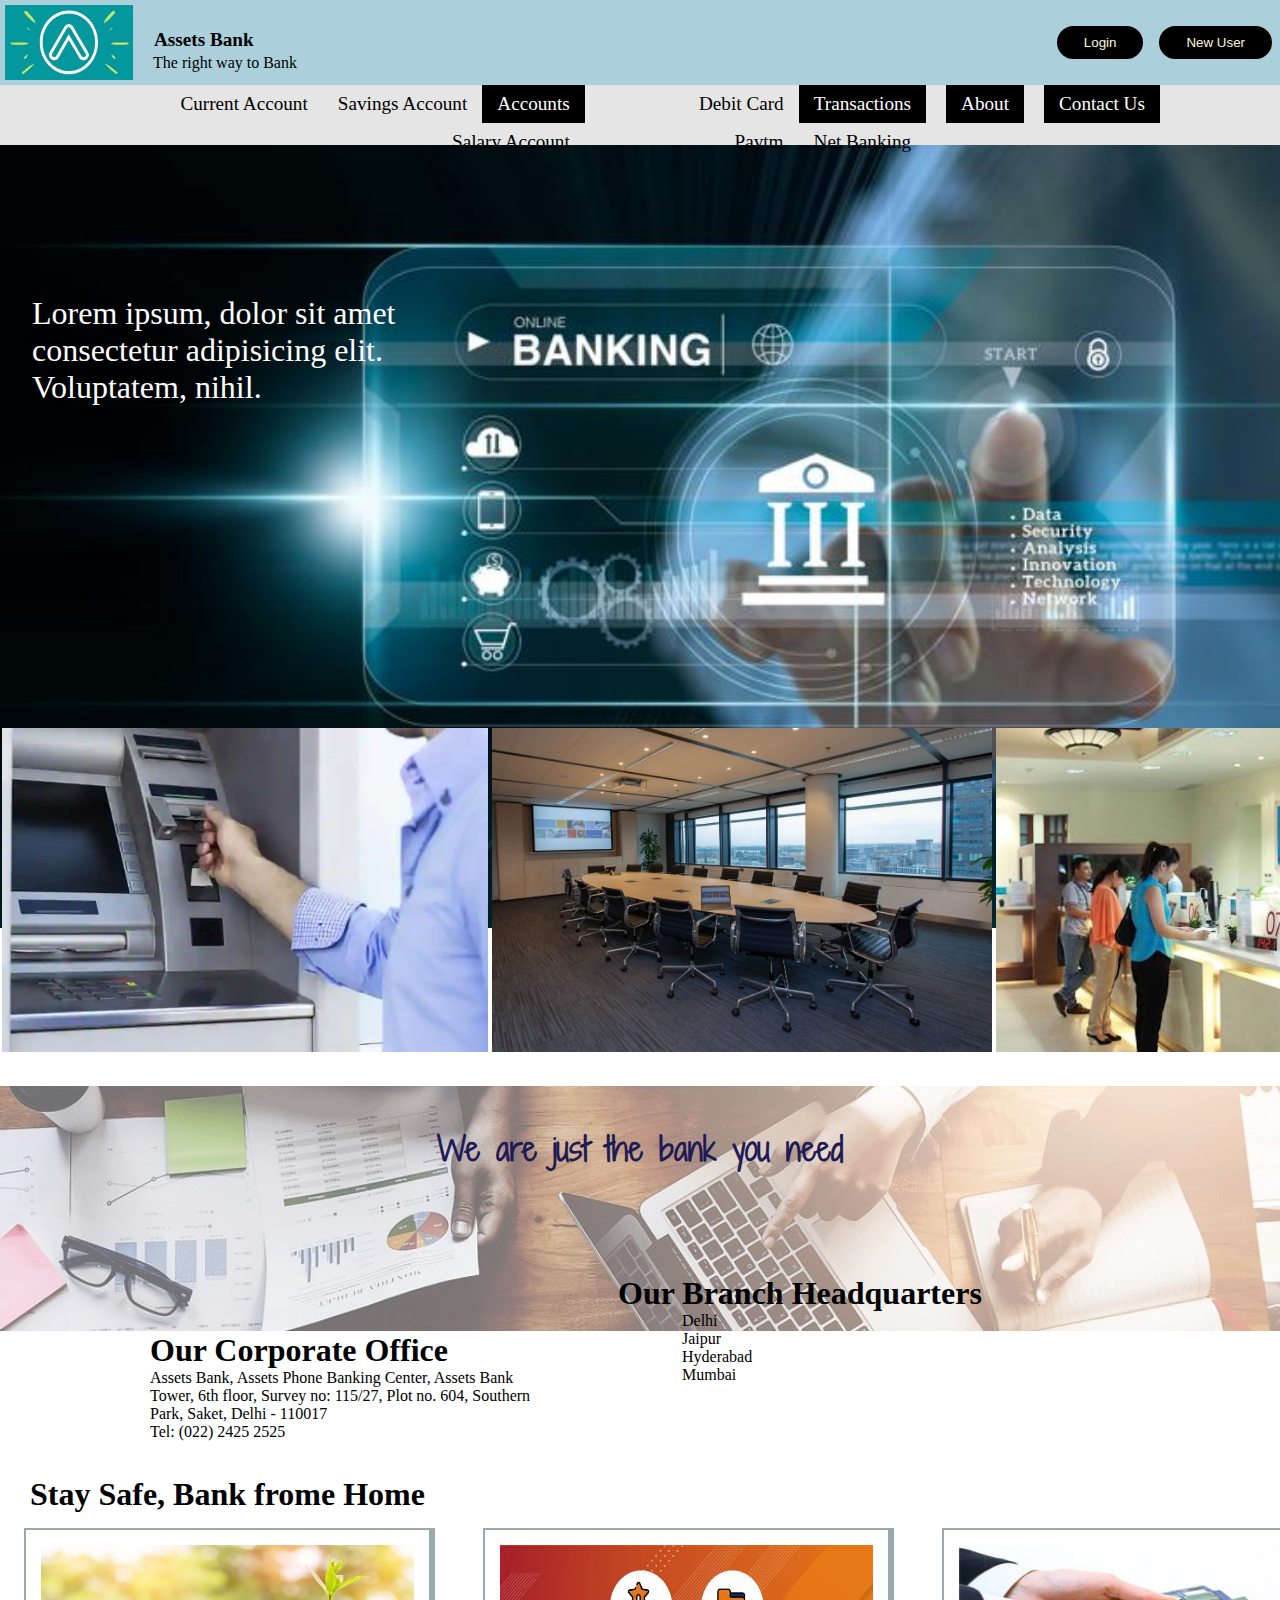
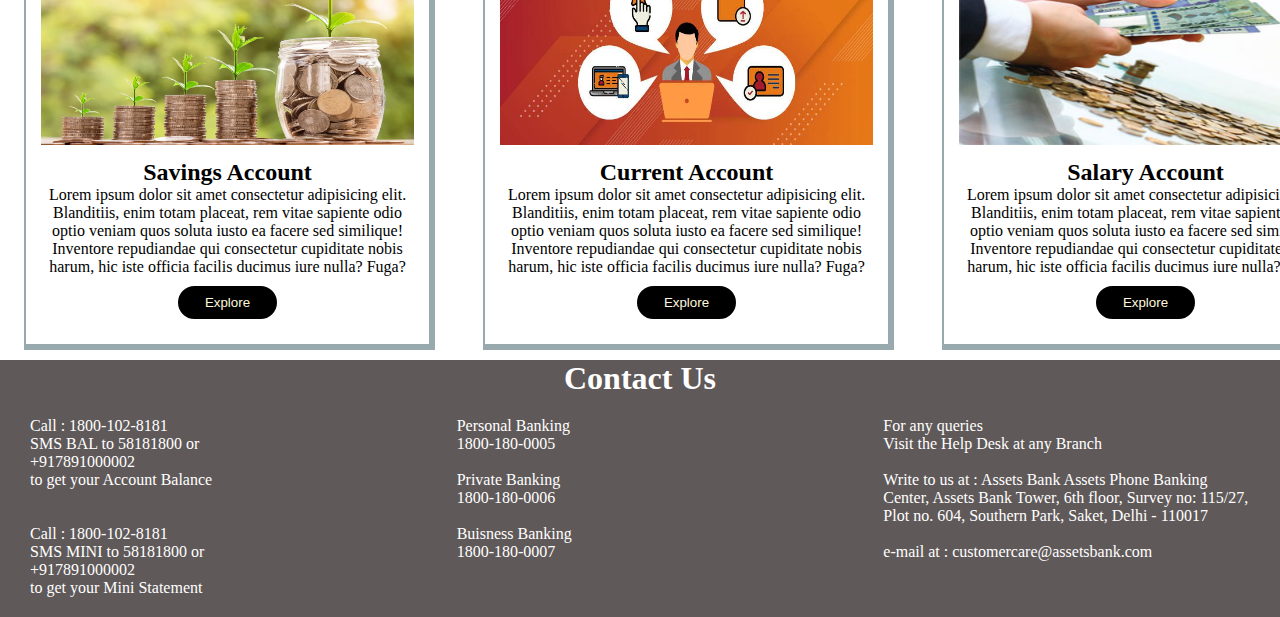
==== index.html @ c989be83 "Add files via upload" ====
<!doctype html>
<html lang="en">

<head>
    <!-- Required meta tags -->
    <meta charset="utf-8">
    <meta name="viewport" content="width=device-width, initial-scale=1, shrink-to-fit=no">

    <!-- Bootstrap CSS -->
    <link rel="stylesheet" href="https://cdn.jsdelivr.net/npm/bootstrap@4.5.3/dist/css/bootstrap.min.css" integrity="sha384-TX8t27EcRE3e/ihU7zmQxVncDAy5uIKz4rEkgIXeMed4M0jlfIDPvg6uqKI2xXr2" crossorigin="anonymous">
    <link rel="stylesheet" href="css/style.css">
    <link href="https://fonts.googleapis.com/css2?family=Shadows+Into+Light+Two&display=swap" rel="stylesheet">


    <title>Personal Banking | Assets Bank</title>
</head>

<body>
    <header>
        <div id="header">
            <div id="level1">
                <nav class="left-menu">
                    <img src="images/logo1.jpeg" alt="Assets Bank">
                    <div class="heading">

                        <h2 class="text">Assets Bank </h2>
                        <span style="margin-left: 15px;"> The right way to Bank</span>
                    </div>
                </nav>
                <nav class="right-menu">
                    <button class="btn1">Login</button>
                    <button class="btn1">New User</button>
                </nav>
            </div>
            <div id="level2">
                <nav id="navbar">
                    <ul class="dropdown">
                        <li> <a class="btn btn-secondary dropdown-toggle" href="#" role="button" id="dropdownMenuLink" data-toggle="dropdown" aria-haspopup="true" aria-expanded="false" style="background-color: black;">Accounts</a>
                            <div class="dropdown-menu" aria-labelledby="dropdownMenuLink">
                                <a class="dropdown-item" href="html/savingsAccount.html" style="color: black;">Savings Account</a>
                                <a class="dropdown-item" href="html/currentAccount" style="color: black;">Current Account</a>
                                <a class="dropdown-item" href="html/salaryAccount.html" style="color: black;">Salary Account</a>
                            </div>
                        </li>
                        <li><a class="btn btn-secondary dropdown-toggle" href="#transaction" role="button" id="dropdownMenuLink" data-toggle="dropdown" aria-haspopup="true" aria-expanded="false" style="background-color: black;">Transactions</a>
                            <div class="dropdown-menu" aria-labelledby="dropdownMenuLink">
                                <a class="dropdown-item" href="#" style="color: black;">Debit Card</a>
                                <a class="dropdown-item" href="#" style="color: black;">Net Banking</a>
                                <a class="dropdown-item" href="#" style="color: black;">Paytm</a>
                            </div>
                        </li>
                        <li><a href="#about" style="background-color: black;" style="padding: 0px 15px;">About</a></li>
                        <li><a href="#contact" style="background-color: black;">Contact Us</a>
                        </li>
                    </ul>
                </nav>
            </div>
        </div>
    </header>

    <section id="home">
        <div class="sec1">
            <p class="para">Lorem ipsum, dolor sit amet consectetur adipisicing elit. Voluptatem, nihil.</p>
        </div>
    </section>

    <section id="about">
        <div id="abt">
            <img src="images/ATM.webp" alt="">
            <img src="images/boardRoom.jpg" alt="">
            <img src="images/branch.jpg" alt="">
        </div>
        <div class="back">
            <!-- <img src="about1.jpg" alt=""> -->
            <h1>We are just the bank you need</h1>
        </div>
        <div id="info">
            <div class="office">
                <h1>Our <strong> Corporate Office</strong> </h1>
                <p> Assets Bank, Assets Phone Banking Center, Assets Bank Tower, 6th floor, Survey no: 115/27, Plot no. 604, Southern Park, Saket, Delhi - 110017 <br>Tel: (022) 2425 2525</p>
            </div>
            <div class="branch">
                <h1>Our <strong>Branch Headquarters</strong> </h1>
                <p style="margin-left: 64px;">Delhi <br> Jaipur <br>Hyderabad <br>Mumbai</p>
            </div>
        </div>
    </section>

    <section id="account">
        <h1>Stay Safe, Bank frome Home</h1>
        <div id="cards">
            <div class="container">
                <img src="images/savings.webp" alt="">
                <h2 style="margin-top: 10px;">Savings Account</h2>
                <p class="paragraph">Lorem ipsum dolor sit amet consectetur adipisicing elit. Blanditiis, enim totam placeat, rem vitae sapiente odio optio veniam quos soluta iusto ea facere sed similique! Inventore repudiandae qui consectetur cupiditate nobis harum, hic
                    iste officia facilis ducimus iure nulla? Fuga?</p>
                <a href="html/savingsAccount.html"><button class="btn1">Explore</button></a>
            </div>
            <div class="container">
                <img src="images/current.jpg" alt="">
                <h2 style="margin-top: 10px;">Current Account</h2>
                <p class="paragraph">Lorem ipsum dolor sit amet consectetur adipisicing elit. Blanditiis, enim totam placeat, rem vitae sapiente odio optio veniam quos soluta iusto ea facere sed similique! Inventore repudiandae qui consectetur cupiditate nobis harum, hic
                    iste officia facilis ducimus iure nulla? Fuga?</p>
                <a href="html/currentAccount.html"><button class="btn1">Explore</button></a>
            </div>
            <div class="container">
                <img src="images/salary.jpg" alt="">
                <h2 style="margin-top: 10px;">Salary Account</h2>
                <p class="paragraph">Lorem ipsum dolor sit amet consectetur adipisicing elit. Blanditiis, enim totam placeat, rem vitae sapiente odio optio veniam quos soluta iusto ea facere sed similique! Inventore repudiandae qui consectetur cupiditate nobis harum, hic
                    iste officia facilis ducimus iure nulla? Fuga?</p>
                <a href="html/salaryAccount.html"><button class="btn1">Explore</button></a>
            </div>
        </div>
    </section>

    <footer id="contact">
        <h1>Contact Us</h1>
        <div class="foot">
            <div class="call" id="contactUs">
                <div class="accBal">
                    <span>Call : 1800-102-8181 <br>SMS BAL to 58181800 or <br>+917891000002 <br>to get your Account Balance</span>
                </div>
                <br><br>
                <div class="miniS">
                    <span>Call : 1800-102-8181 <br>SMS MINI to 58181800 or <br>+917891000002 <br>to get your Mini Statement</span>
                </div>
            </div>
            <div class="banking" id="contactUs">
                <div class="personal">
                    <span>Personal Banking <br>1800-180-0005</span>
                </div>
                <br>
                <div class="private">
                    <span>Private Banking <br>1800-180-0006</span>
                </div><br>
                <div class="buisness">
                    <span>Buisness Banking <br>1800-180-0007</span>
                </div>
            </div>
            <div class="more" id="contactUs">
                <span>For any queries <br>Visit the Help Desk at any Branch <br><br> Write to us at : Assets Bank 
                        Assets Phone Banking Center, Assets Bank Tower, 6th floor,
                        Survey no: 115/27, Plot no. 604, Southern Park, Saket, Delhi - 110017 <br><br>e-mail at : customercare@assetsbank.com
                </span>
            </div>
        </div>
    </footer>


    <script src="https://code.jquery.com/jquery-3.5.1.slim.min.js" integrity="sha384-DfXdz2htPH0lsSSs5nCTpuj/zy4C+OGpamoFVy38MVBnE+IbbVYUew+OrCXaRkfj" crossorigin="anonymous"></script>
    <script src="https://cdn.jsdelivr.net/npm/bootstrap@4.5.3/dist/js/bootstrap.bundle.min.js" integrity="sha384-ho+j7jyWK8fNQe+A12Hb8AhRq26LrZ/JpcUGGOn+Y7RsweNrtN/tE3MoK7ZeZDyx" crossorigin="anonymous"></script>
</body>

</html>
---- css/style.css ----
* {
    margin: 0px;
    padding: 0px;
}

#level1 {
    display: flex;
    align-items: center;
    justify-content: center;
    /* height: 60px; */
    background-color: #4897af73;
}

.left-menu {
    display: flex;
    align-items: center;
}

.left-menu img {
    height: 75px;
    width: 128px;
    margin: 5px;
}

.left-menu .text {
    margin: 5px;
    padding: 10px 11px;
    font-size: 1.2rem;
    height: 10px;
    width: 358px;
}

.right-menu {
    height: 75px;
    position: relative;
    display: flex;
    align-items: center;
    justify-content: flex-end;
    width: 81%;
}

.btn1 {
    margin: 10px 8px;
    padding: 7px 25px;
    border: 2px solid black;
    border-radius: 21px;
    background-color: black;
    color: cornsilk;
    outline: none;
}

.right-menu button:hover {
    background-color: rgb(255, 248, 220);
    color: black;
    outline: none;
}


/* Navigation */

#level2 #navbar {
    position: relative;
    display: flex;
    align-items: center;
    justify-content: center;
    height: 60px;
}

#level2 #navbar::before {
    content: "";
    position: absolute;
    top: 0px;
    left: 0px;
    background-color: black;
    height: 100%;
    width: 100%;
    z-index: -1;
    opacity: 0.1;
}

#level2 #navbar ul {
    display: flex;
    margin-top: 15px;
}

#level2 #navbar ul li {
    list-style: none;
    font-size: 1.2rem;
    margin: 8px 10px;
}

#level2 #navbar ul li a {
    text-decoration: none;
    padding: 8px 15px;
    float: right;
    color: white;
}

.sec1::before {
    content: "";
    position: absolute;
    top: 145px;
    left: 0px;
    background: url('/images/page1.jpg')no-repeat center center/cover;
    width: 100%;
    height: 87%;
    z-index: -1;
    /* opacity: 0.5; */
}

#home .para {
    color: white;
    font-size: 2rem;
    height: inherit;
    width: 30%;
    margin: 150px 32px;
}

#abt {
    display: flex;
    margin-top: 319px;
}

#abt img {
    height: 324px;
    width: 500px;
    margin: 3px 2px;
}

.back::before {
    content: "";
    position: absolute;
    top: 1086px;
    left: 0px;
    background: url('/images/about1.jpg')no-repeat center center/cover;
    width: 100%;
    height: 245px;
    z-index: -1;
    opacity: 0.7;
}

.back h1 {
    text-align: center;
    margin-top: 70px;
    font-family: 'Shadows Into Light Two', cursive;
    color: rgb(31 27 84);
    font-weight: bold;
}

#info {
    margin-top: 160px;
}

#info .office {
    margin-left: 150px;
    height: inherit;
    width: 30%;
}

#info .branch {
    float: right;
    margin-top: -166px;
    margin-right: 150px;
    width: 40%;
}

#account {
    margin-top: 35px;
}

#account h1 {
    margin: 5px 30px;
}

#account #cards {
    display: flex;
    /* flex-direction: column; */
}

#account .container {
    height: inherit;
    width: 35%;
    border-bottom: 6px solid #1c424e73;
    border-right: 6px solid #1c424e73;
    border-top: 2px solid #1c424e73;
    border-left: 2px solid #1c424e73;
    /* border-radius: 15px; */
    margin: 10px 24px;
    padding: 15px 15px;
    text-align: center;
}

.container img {
    height: 200px;
    width: 373px;
}

#contact {
    background-color: rgb(95, 89, 89);
    /* opacity: 0.8; */
    color: white;
}

#contact h1 {
    text-align: center;
}

.foot {
    display: flex;
}

.foot #contactUs {
    height: inherit;
    width: 35%;
    margin: 5px 15px;
    padding: 15px 15px;
    /* border: 2px solid red; */
}
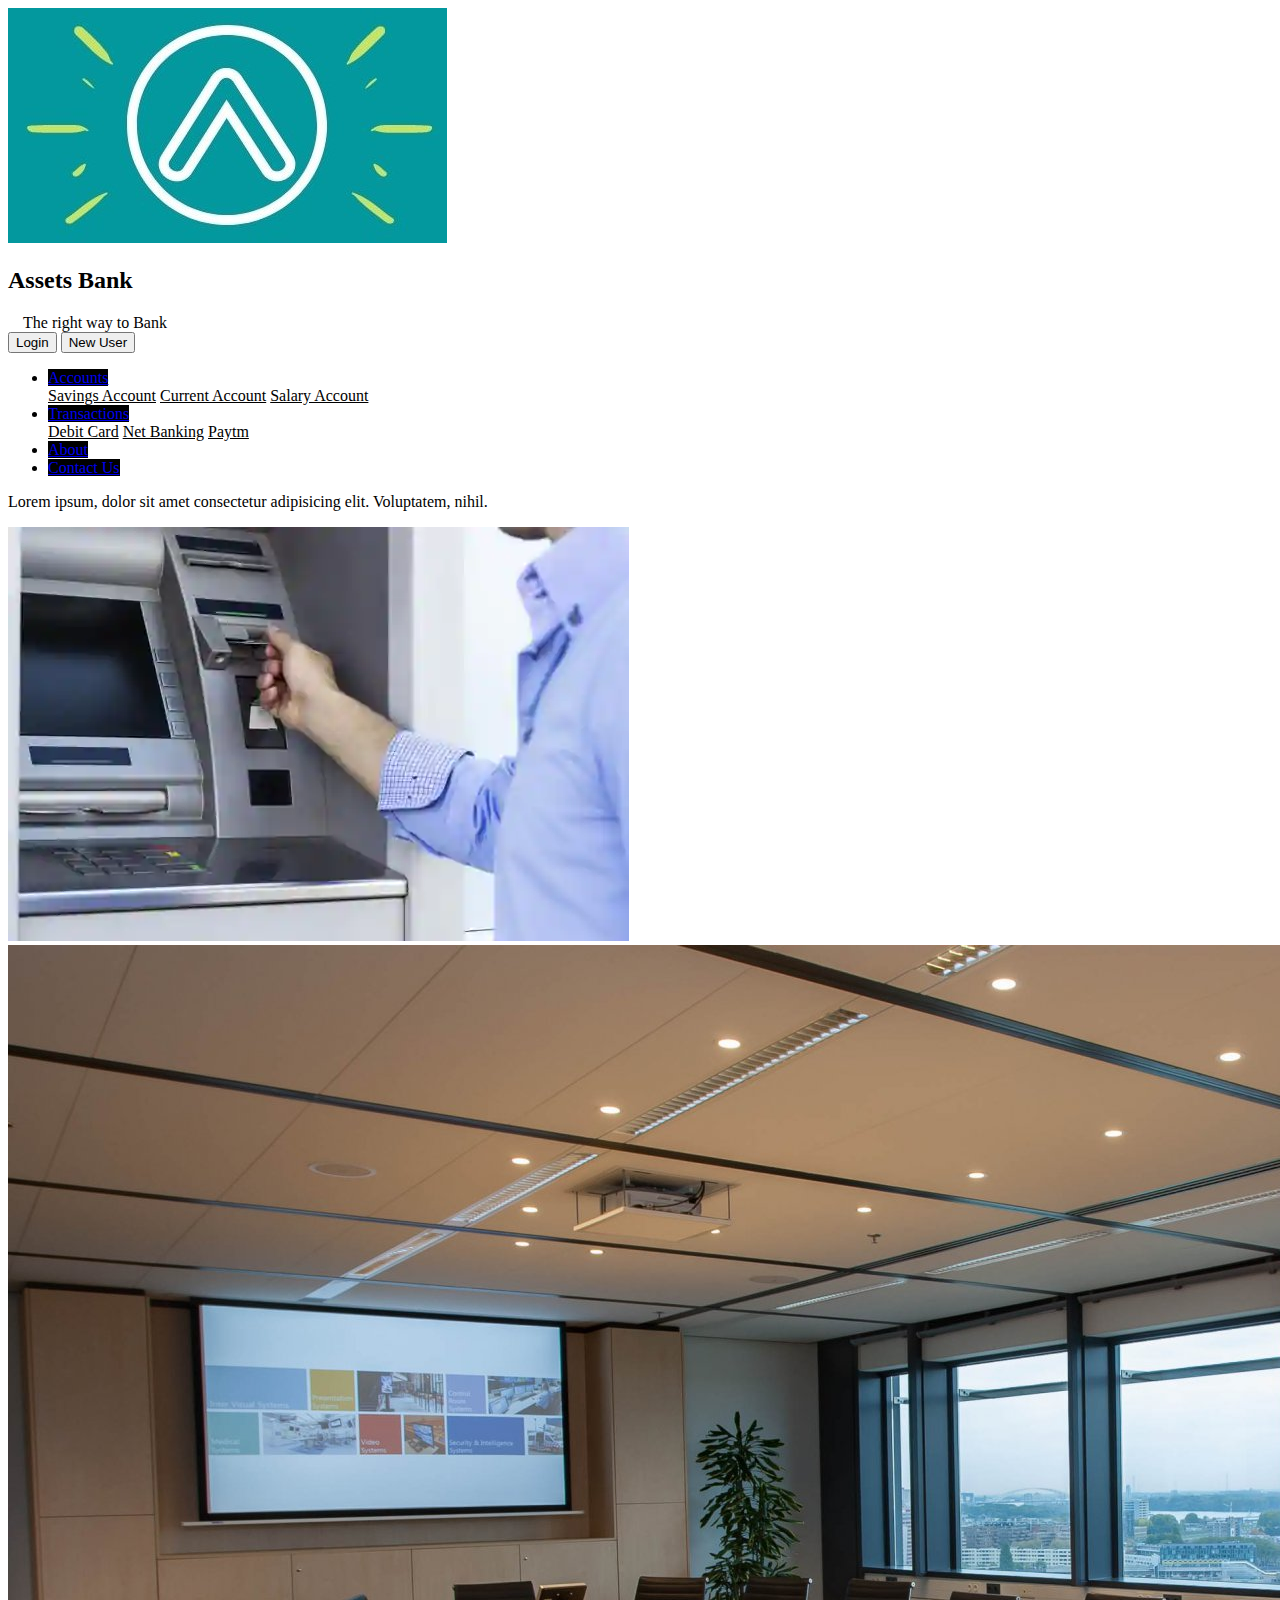
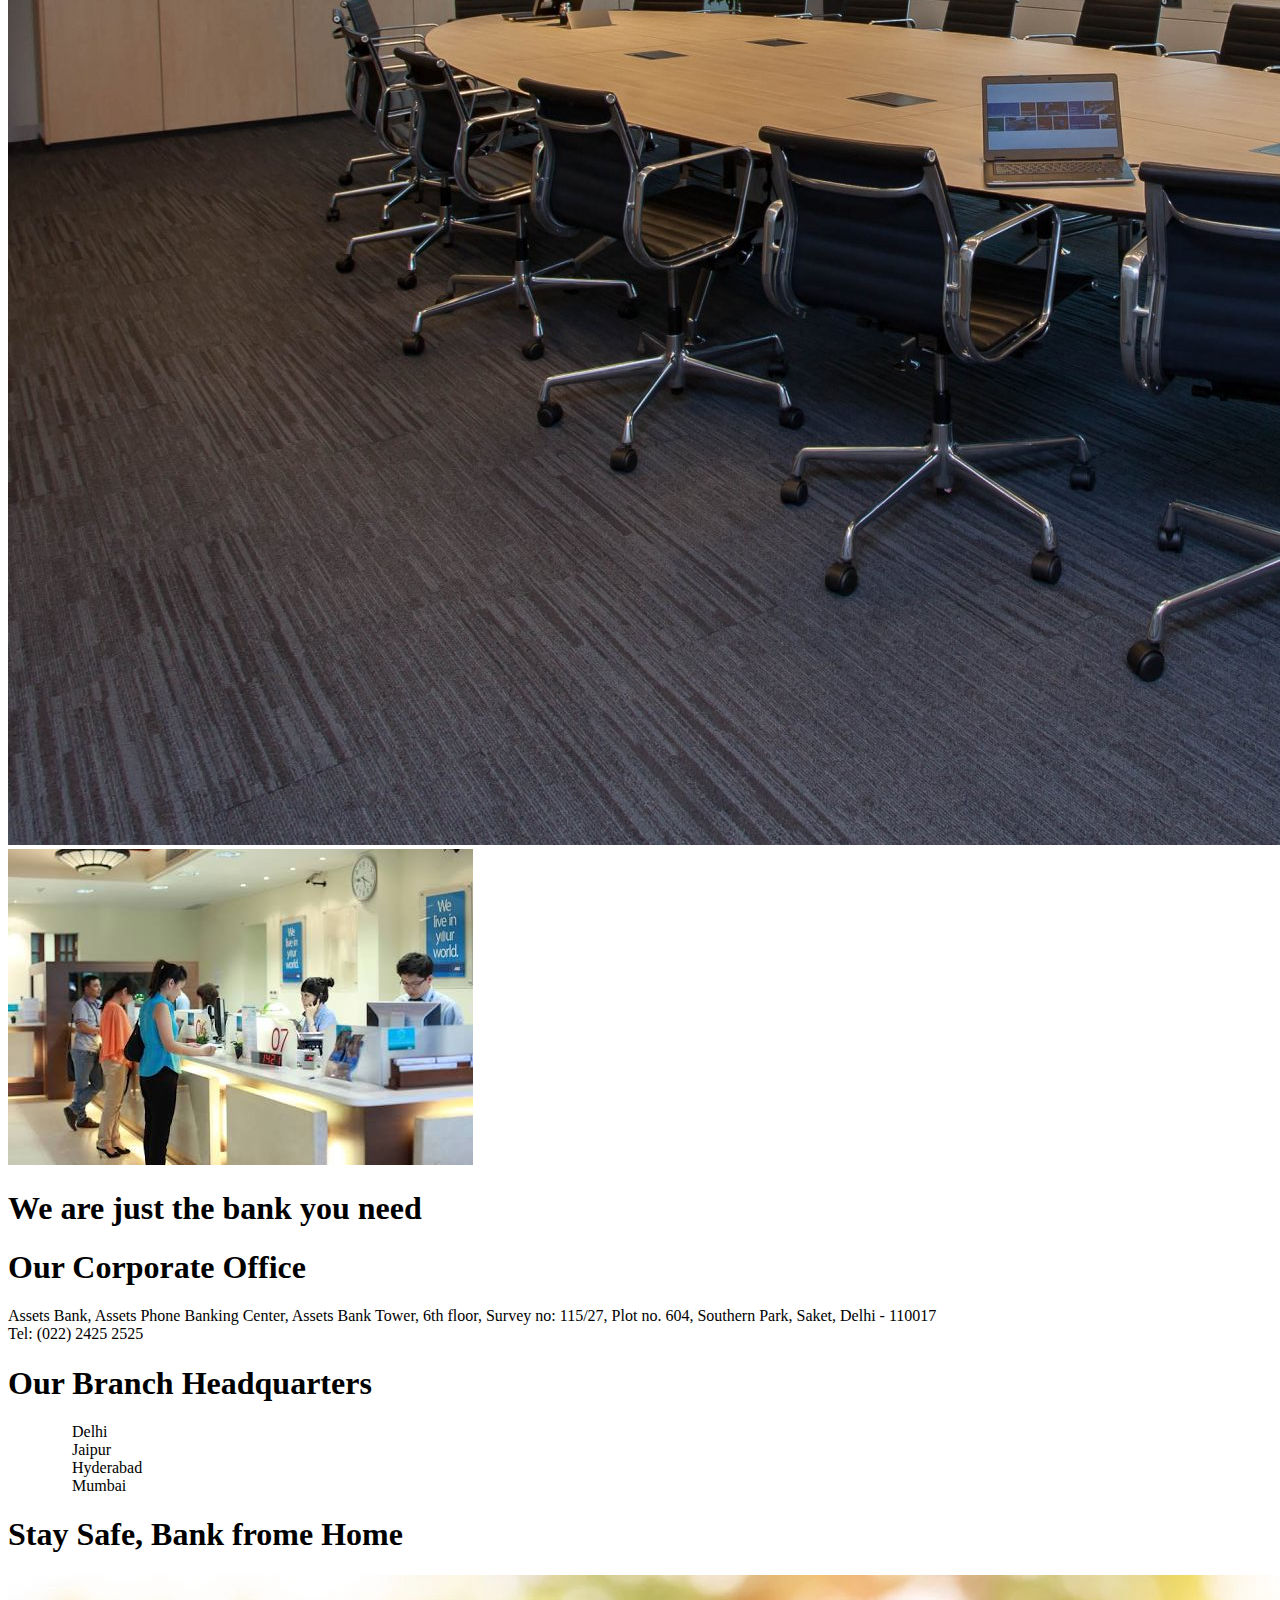
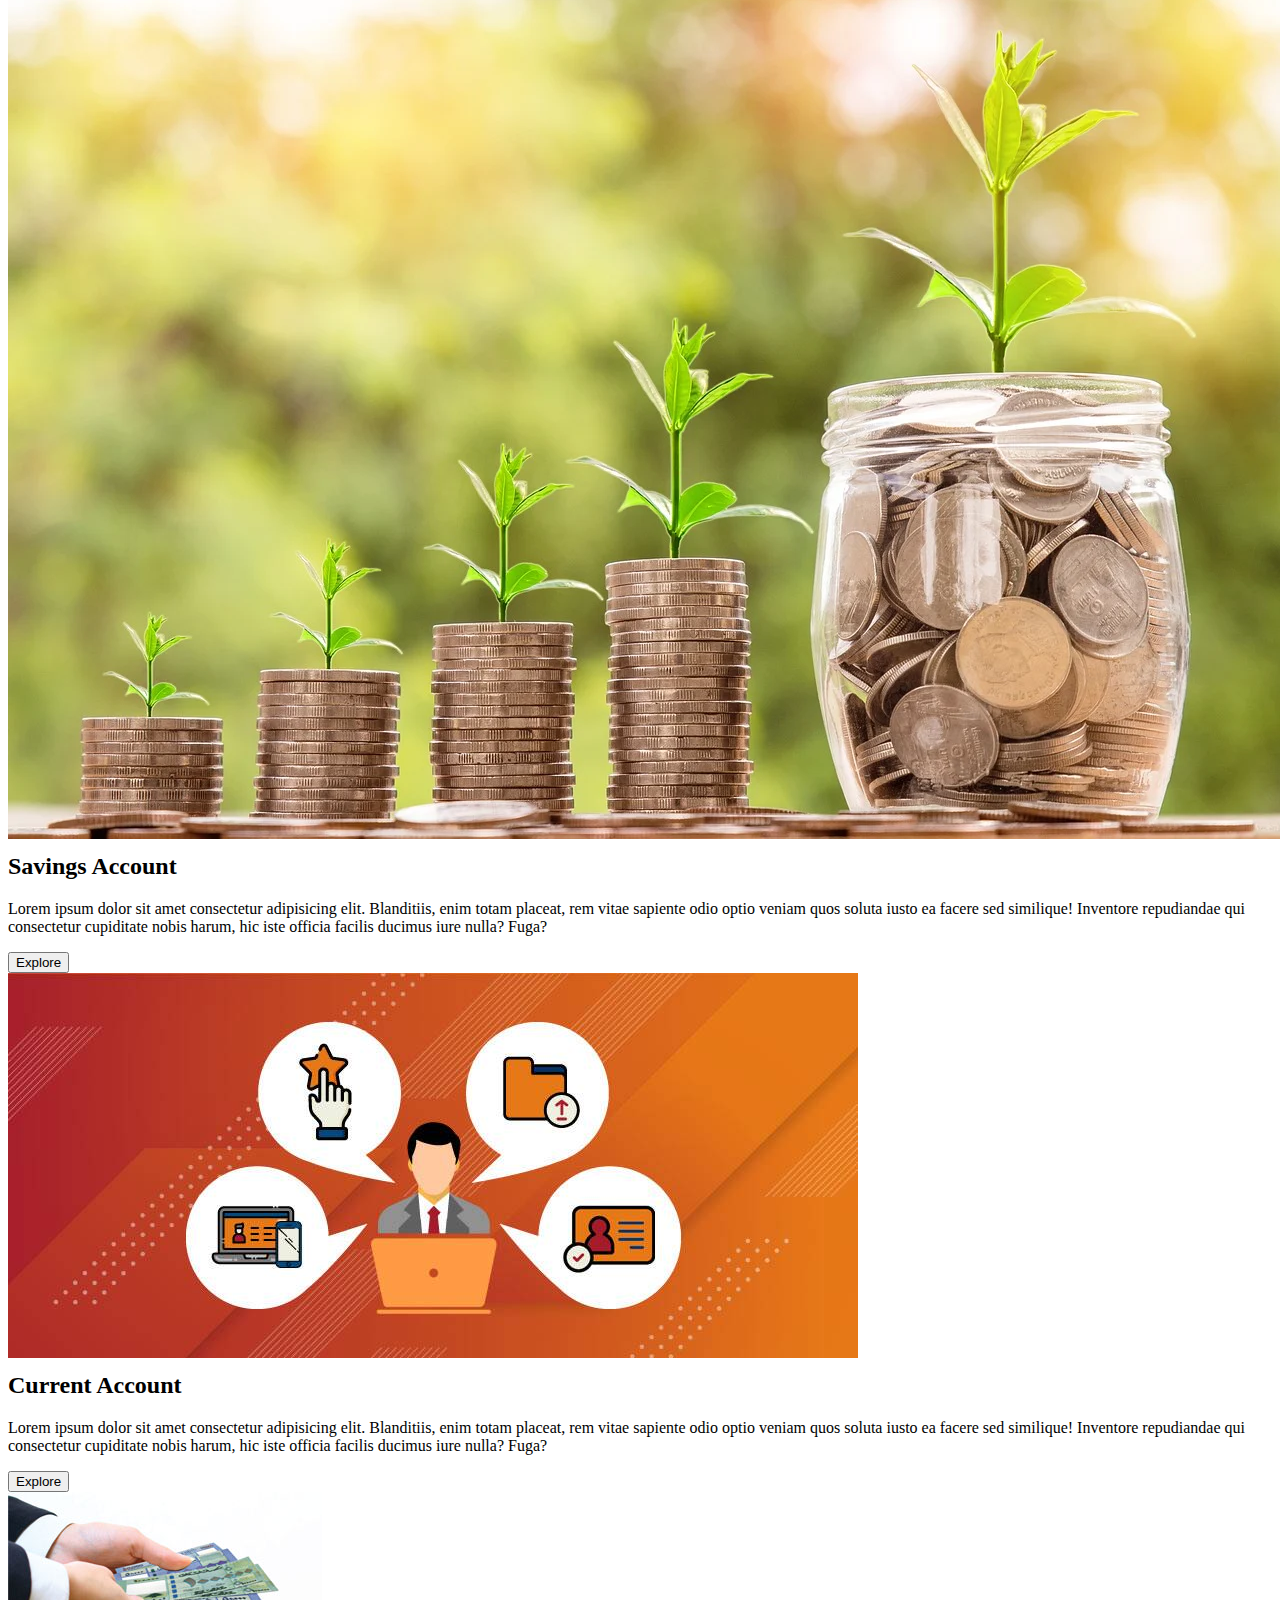
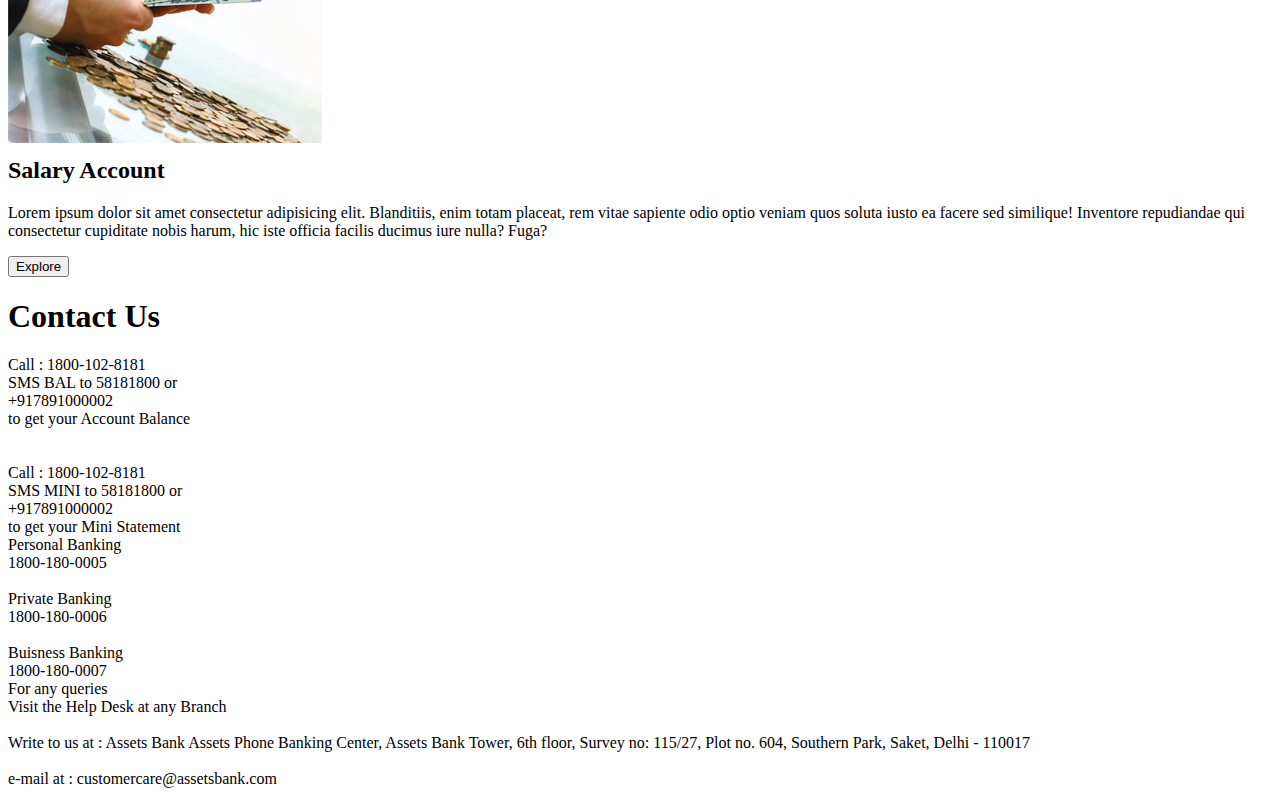
==== commit 47befa98: "Update index.html" ====
--- a/index.html
+++ b/index.html
@@ -8,7 +8,7 @@
 
     <!-- Bootstrap CSS -->
     <link rel="stylesheet" href="https://cdn.jsdelivr.net/npm/bootstrap@4.5.3/dist/css/bootstrap.min.css" integrity="sha384-TX8t27EcRE3e/ihU7zmQxVncDAy5uIKz4rEkgIXeMed4M0jlfIDPvg6uqKI2xXr2" crossorigin="anonymous">
-    <link rel="stylesheet" href="css/style.css">
+    <link rel="stylesheet" href="/Banking-System/css/style.css">
     <link href="https://fonts.googleapis.com/css2?family=Shadows+Into+Light+Two&display=swap" rel="stylesheet">
 
 
@@ -151,4 +151,4 @@
     <script src="https://cdn.jsdelivr.net/npm/bootstrap@4.5.3/dist/js/bootstrap.bundle.min.js" integrity="sha384-ho+j7jyWK8fNQe+A12Hb8AhRq26LrZ/JpcUGGOn+Y7RsweNrtN/tE3MoK7ZeZDyx" crossorigin="anonymous"></script>
 </body>
 
-</html>+</html>
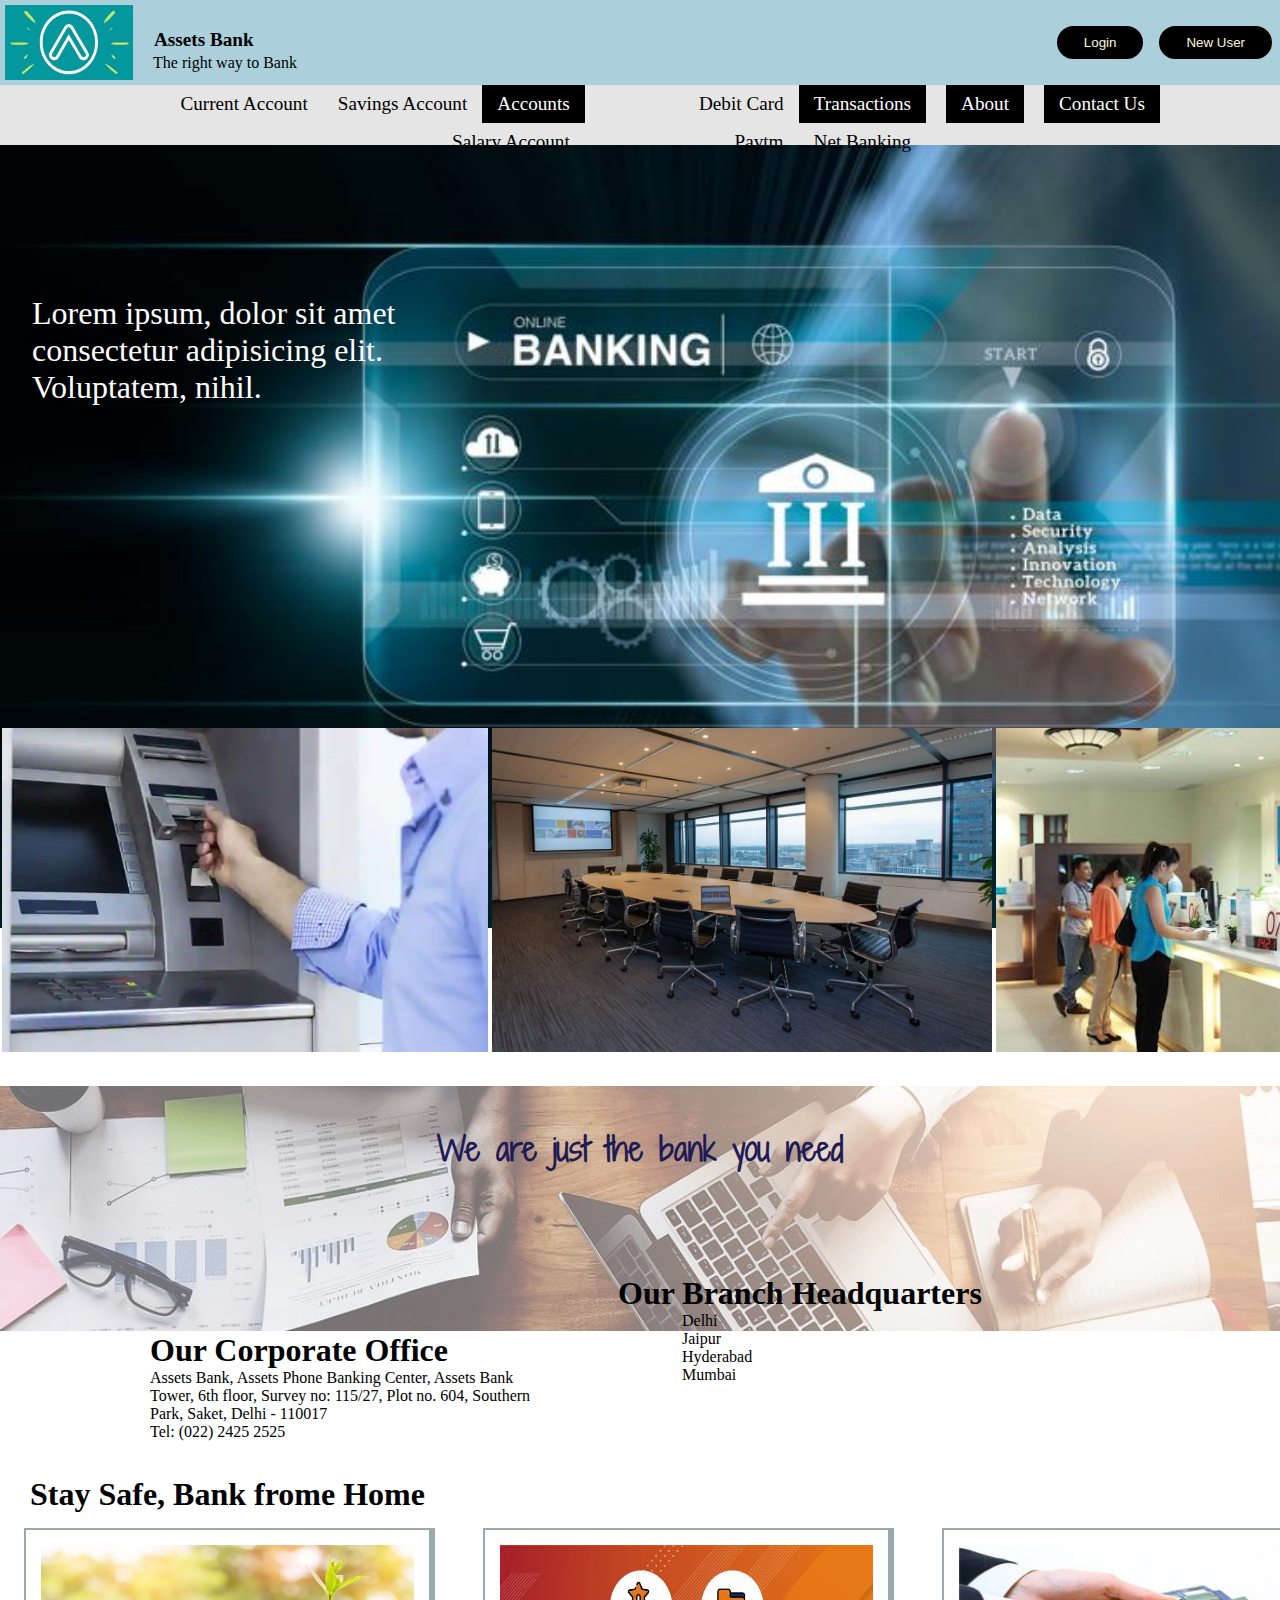
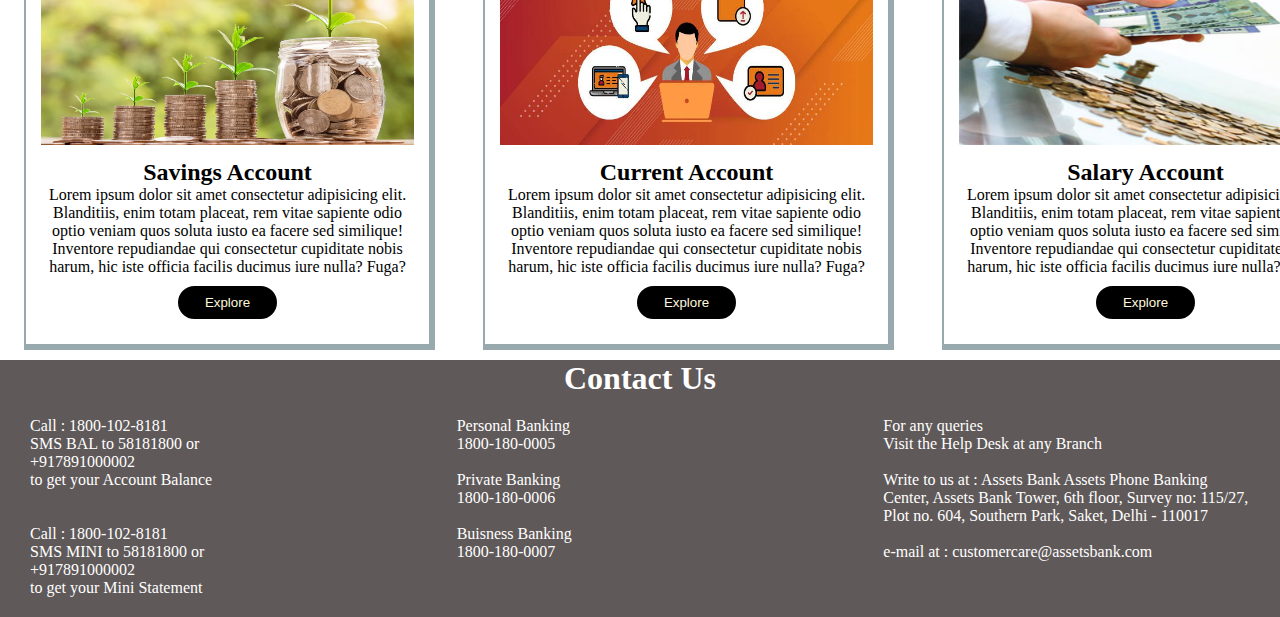
==== commit 3ca50218: "Update index.html" ====
--- a/index.html
+++ b/index.html
@@ -8,7 +8,7 @@
 
     <!-- Bootstrap CSS -->
     <link rel="stylesheet" href="https://cdn.jsdelivr.net/npm/bootstrap@4.5.3/dist/css/bootstrap.min.css" integrity="sha384-TX8t27EcRE3e/ihU7zmQxVncDAy5uIKz4rEkgIXeMed4M0jlfIDPvg6uqKI2xXr2" crossorigin="anonymous">
-    <link rel="stylesheet" href="/Banking-System/css/style.css">
+    <link rel="stylesheet" type = "text/css" href="css/style.css">
     <link href="https://fonts.googleapis.com/css2?family=Shadows+Into+Light+Two&display=swap" rel="stylesheet">
 
 
--- a/css/style.css
+++ b/css/style.css
@@ -0,0 +1,218 @@
+* {
+    margin: 0px;
+    padding: 0px;
+}
+
+#level1 {
+    display: flex;
+    align-items: center;
+    justify-content: center;
+    /* height: 60px; */
+    background-color: #4897af73;
+}
+
+.left-menu {
+    display: flex;
+    align-items: center;
+}
+
+.left-menu img {
+    height: 75px;
+    width: 128px;
+    margin: 5px;
+}
+
+.left-menu .text {
+    margin: 5px;
+    padding: 10px 11px;
+    font-size: 1.2rem;
+    height: 10px;
+    width: 358px;
+}
+
+.right-menu {
+    height: 75px;
+    position: relative;
+    display: flex;
+    align-items: center;
+    justify-content: flex-end;
+    width: 81%;
+}
+
+.btn1 {
+    margin: 10px 8px;
+    padding: 7px 25px;
+    border: 2px solid black;
+    border-radius: 21px;
+    background-color: black;
+    color: cornsilk;
+    outline: none;
+}
+
+.right-menu button:hover {
+    background-color: rgb(255, 248, 220);
+    color: black;
+    outline: none;
+}
+
+
+/* Navigation */
+
+#level2 #navbar {
+    position: relative;
+    display: flex;
+    align-items: center;
+    justify-content: center;
+    height: 60px;
+}
+
+#level2 #navbar::before {
+    content: "";
+    position: absolute;
+    top: 0px;
+    left: 0px;
+    background-color: black;
+    height: 100%;
+    width: 100%;
+    z-index: -1;
+    opacity: 0.1;
+}
+
+#level2 #navbar ul {
+    display: flex;
+    margin-top: 15px;
+}
+
+#level2 #navbar ul li {
+    list-style: none;
+    font-size: 1.2rem;
+    margin: 8px 10px;
+}
+
+#level2 #navbar ul li a {
+    text-decoration: none;
+    padding: 8px 15px;
+    float: right;
+    color: white;
+}
+
+.sec1::before {
+    content: "";
+    position: absolute;
+    top: 145px;
+    left: 0px;
+    background: url('/images/page1.jpg')no-repeat center center/cover;
+    width: 100%;
+    height: 87%;
+    z-index: -1;
+    /* opacity: 0.5; */
+}
+
+#home .para {
+    color: white;
+    font-size: 2rem;
+    height: inherit;
+    width: 30%;
+    margin: 150px 32px;
+}
+
+#abt {
+    display: flex;
+    margin-top: 319px;
+}
+
+#abt img {
+    height: 324px;
+    width: 500px;
+    margin: 3px 2px;
+}
+
+.back::before {
+    content: "";
+    position: absolute;
+    top: 1086px;
+    left: 0px;
+    background: url('/images/about1.jpg')no-repeat center center/cover;
+    width: 100%;
+    height: 245px;
+    z-index: -1;
+    opacity: 0.7;
+}
+
+.back h1 {
+    text-align: center;
+    margin-top: 70px;
+    font-family: 'Shadows Into Light Two', cursive;
+    color: rgb(31 27 84);
+    font-weight: bold;
+}
+
+#info {
+    margin-top: 160px;
+}
+
+#info .office {
+    margin-left: 150px;
+    height: inherit;
+    width: 30%;
+}
+
+#info .branch {
+    float: right;
+    margin-top: -166px;
+    margin-right: 150px;
+    width: 40%;
+}
+
+#account {
+    margin-top: 35px;
+}
+
+#account h1 {
+    margin: 5px 30px;
+}
+
+#account #cards {
+    display: flex;
+    /* flex-direction: column; */
+}
+
+#account .container {
+    height: inherit;
+    width: 35%;
+    border-bottom: 6px solid #1c424e73;
+    border-right: 6px solid #1c424e73;
+    border-top: 2px solid #1c424e73;
+    border-left: 2px solid #1c424e73;
+    /* border-radius: 15px; */
+    margin: 10px 24px;
+    padding: 15px 15px;
+    text-align: center;
+}
+
+.container img {
+    height: 200px;
+    width: 373px;
+}
+
+#contact {
+    background-color: rgb(95, 89, 89);
+    /* opacity: 0.8; */
+    color: white;
+}
+
+#contact h1 {
+    text-align: center;
+}
+
+.foot {
+    display: flex;
+}
+
+.foot #contactUs {
+    height: inherit;
+    width: 35%;
+    margin: 5px 15px;
+    padding: 15px 15px;
+    /* border: 2px solid red; */
+}